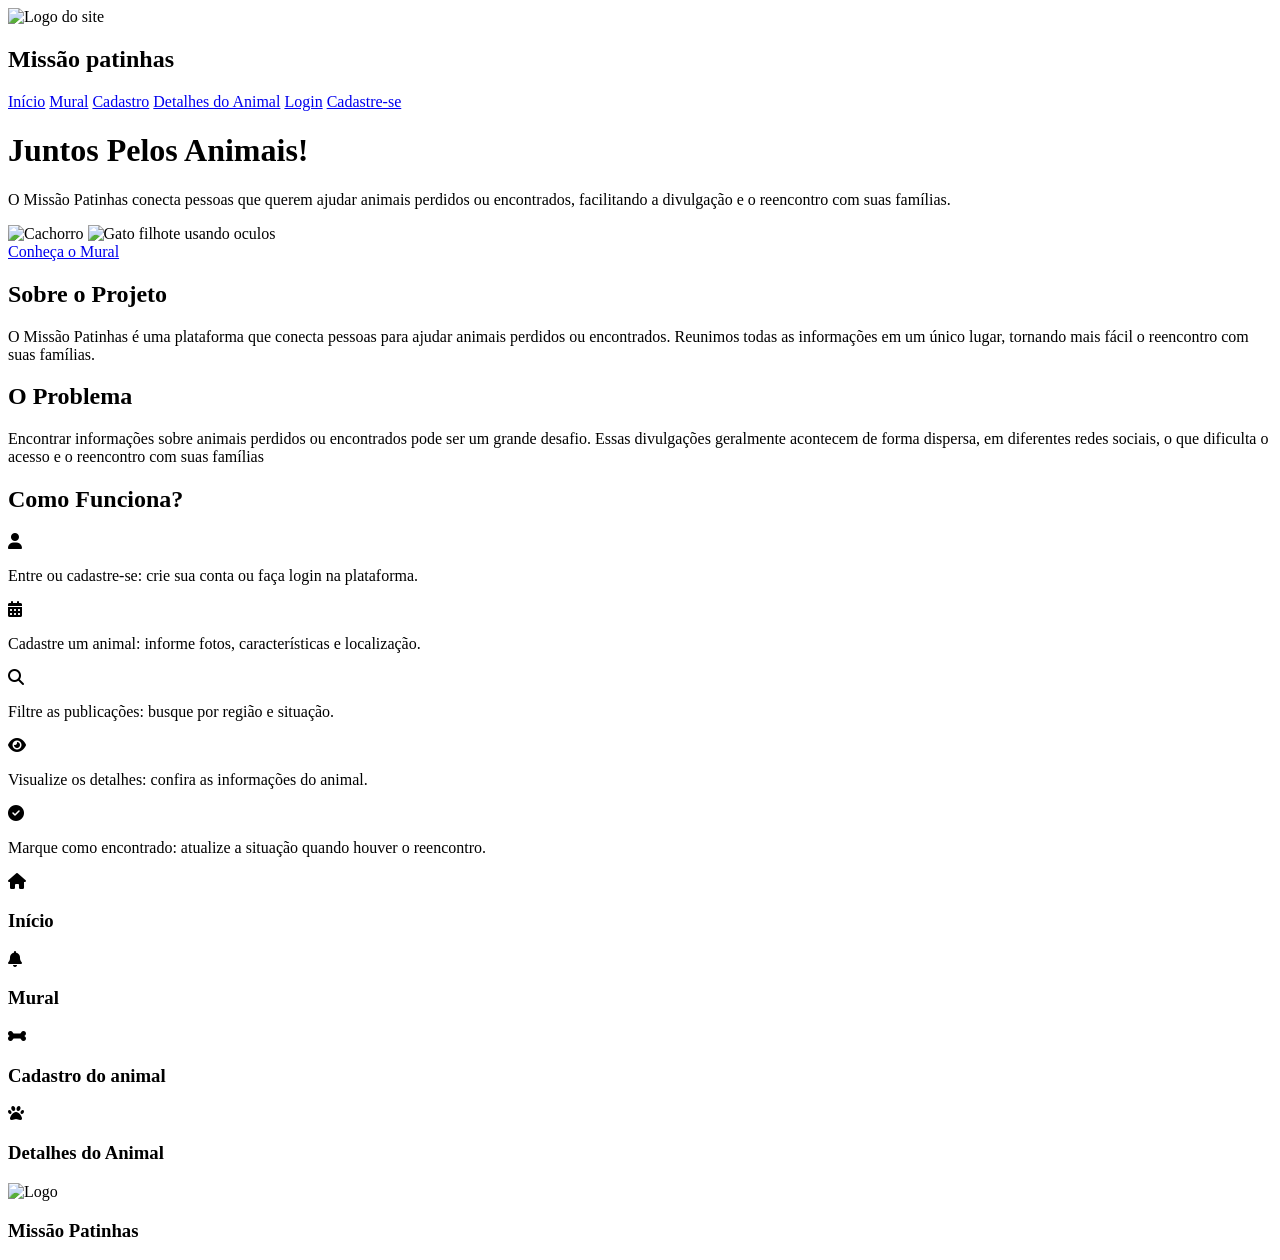
==== pages/inicio.html @ 0e75ca48 "Atualizando página inicial" ====
<!doctype html>
<html lang="pt-br">
  <head>
    <meta charset="UTF-8" />
    <link
      rel="stylesheet"
      href="https://cdnjs.cloudflare.com/ajax/libs/font-awesome/6.7.2/css/all.min.css"
    />
    <link rel="stylesheet" href="/Miss-o-Patinhas/css/inicio.css" />
    <meta name="viewport" content="width=device-width, initial-scale=1.0" />
    <title>Início</title>
  </head>
  <body>
    <header>
      <nav>
        <div>
          <img
            src="/Miss-o-Patinhas/assets/icons/logo patinhas sem fundo.png"
            alt="Logo do site"
          />
          <h2>Missão patinhas</h2>
        </div>
        <a href="#">Início</a>
        <a href="#">Mural</a>
        <a href="#">Cadastro</a>
        <a href="#">Detalhes do Animal</a>
        <a href="login.html">Login</a>
        <a href="cadastrologin.html">Cadastre-se</a>
      </nav>
    </header>

    <main>
      <h1>Juntos Pelos Animais!</h1>
      <p>
        O Missão Patinhas conecta pessoas que querem ajudar animais perdidos ou
        encontrados, facilitando a divulgação e o reencontro com suas famílias.
      </p>

      <section>
        <div>
          <img
            src="/Miss-o-Patinhas/assets/icons/dog inicio sem fundo.png"
            alt="Cachorro"
          />
          <img
            src="/Miss-o-Patinhas/assets/icons/gato miope inicio sem fundo.png"
            alt="Gato filhote usando oculos"
          />
        </div>
      </section>

      <a href="./mural.html">Conheça o Mural</a>

      <section>
        <h2>Sobre o Projeto</h2>
        <p>
          O Missão Patinhas é uma plataforma que conecta pessoas para ajudar
          animais perdidos ou encontrados. Reunimos todas as informações em um
          único lugar, tornando mais fácil o reencontro com suas famílias.
        </p>
      </section>
      <section>
        <h2>O Problema</h2>
        <p>
          Encontrar informações sobre animais perdidos ou encontrados pode ser
          um grande desafio. Essas divulgações geralmente acontecem de forma
          dispersa, em diferentes redes sociais, o que dificulta o acesso e o
          reencontro com suas famílias
        </p>
      </section>
      <section>
        <h2>Como Funciona?</h2>
        <i class="fa-solid fa-user"></i>
        <p>Entre ou cadastre-se: crie sua conta ou faça login na plataforma.</p>

        <i class="fa-solid fa-calendar-days"></i>
        <p>Cadastre um animal: informe fotos, características e localização.</p>

        <i class="fa-solid fa-magnifying-glass"></i>
        <p>Filtre as publicações: busque por região e situação.</p>

        <i class="fa-solid fa-eye"></i>
        <p>Visualize os detalhes: confira as informações do animal.</p>

        <i class="fa-solid fa-circle-check"></i>
        <p>
          Marque como encontrado: atualize a situação quando houver o
          reencontro.
        </p>
      </section>

      <section>
        <i class="fa-solid fa-house"></i>
        <h3>Início</h3>

        <i class="fa-solid fa-bell"></i>
        <h3>Mural</h3>

        <i class="fa-solid fa-bone"></i>
        <h3>Cadastro do animal</h3>

        <i class="fa-solid fa-paw"></i>
        <h3>Detalhes do Animal</h3>
      </section>
    </main>

    <footer>
      <div>
        <img
          src="/Miss-o-Patinhas/assets/icons/logo patinhas sem fundo.png"
          alt="Logo"
        />
        <h3>Missão Patinhas</h3>
      </div>
    </footer>
  </body>
</html>
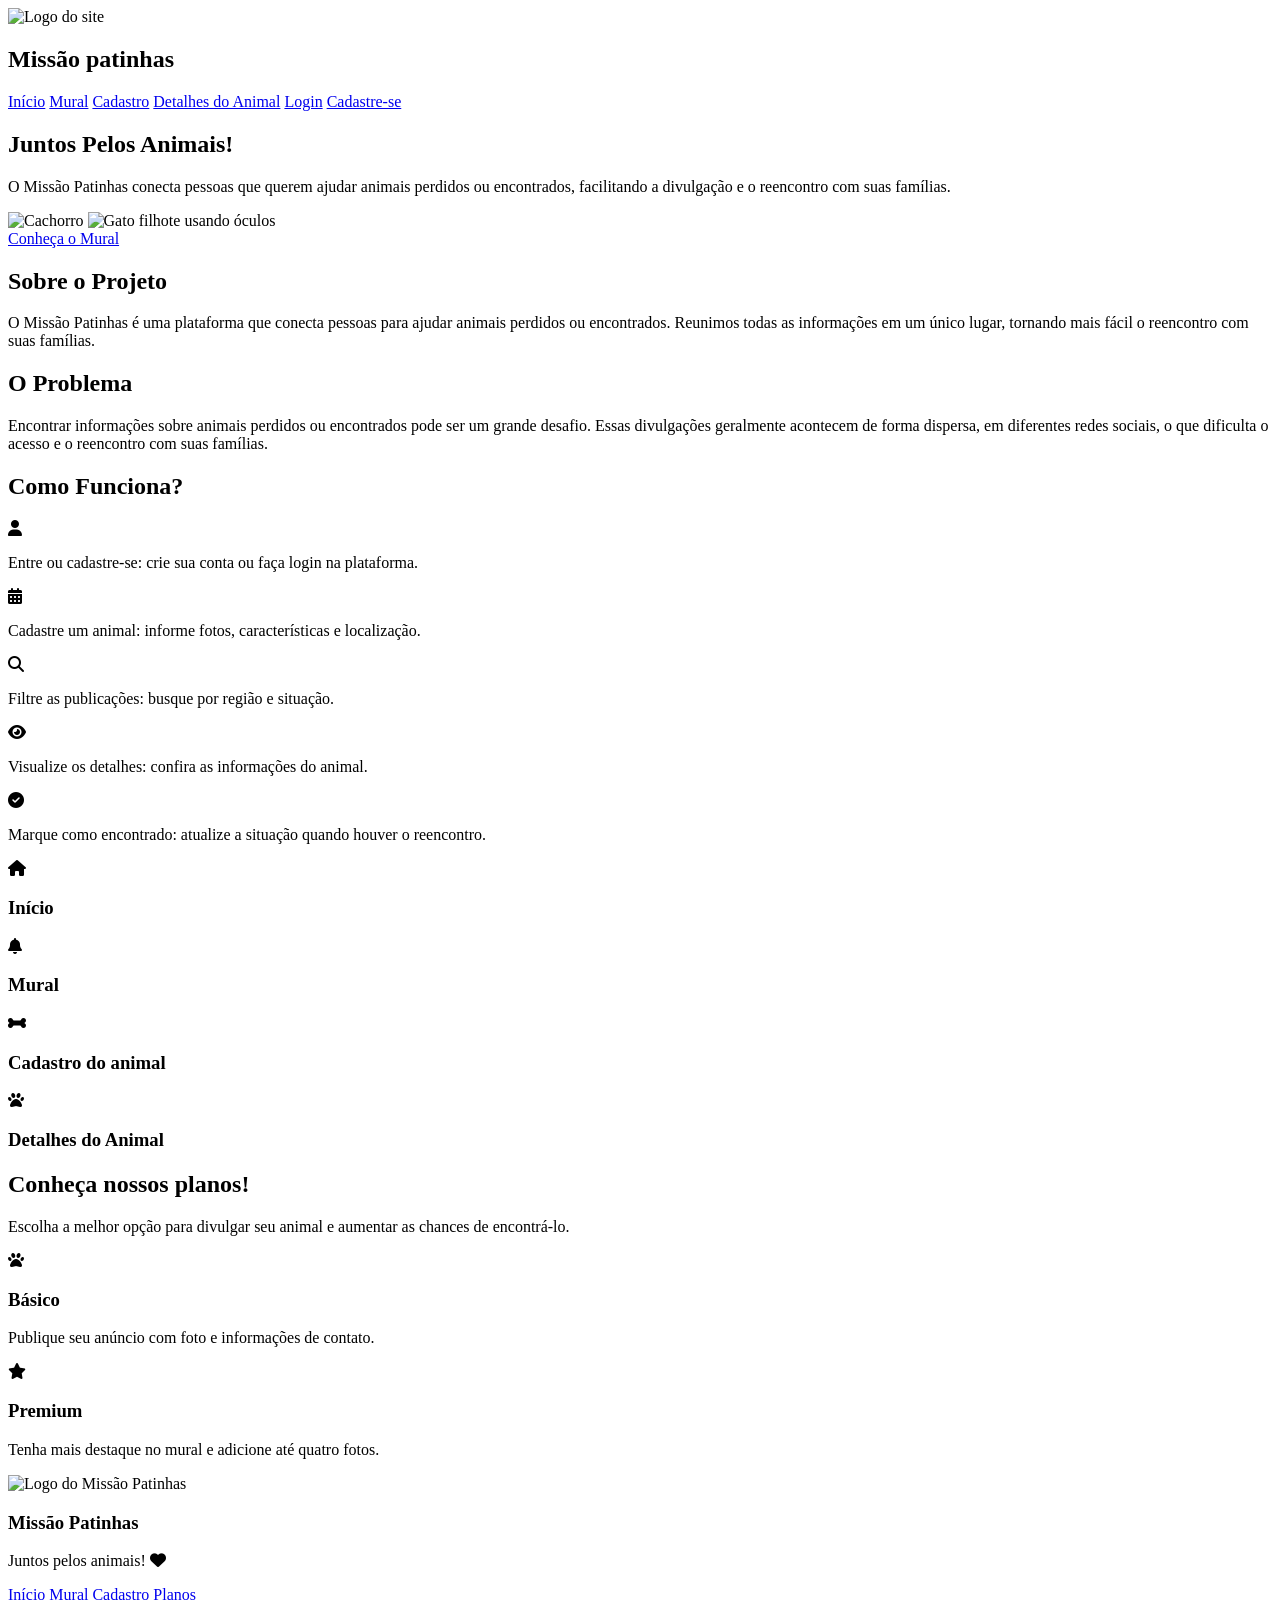
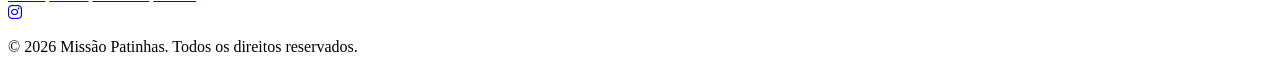
==== commit 8adf4459: "Estilização inicial do cabeçalho e início" ====
--- a/pages/inicio.html
+++ b/pages/inicio.html
@@ -11,107 +11,177 @@
     <title>Início</title>
   </head>
   <body>
-    <header>
-      <nav>
-        <div>
+    <header class="cabecalho">
+      <nav class="menu">
+        <div class="logo">
           <img
             src="/Miss-o-Patinhas/assets/icons/logo patinhas sem fundo.png"
             alt="Logo do site"
           />
-          <h2>Missão patinhas</h2>
+          <h2 class="nomeLogo">Missão patinhas</h2>
         </div>
-        <a href="#">Início</a>
-        <a href="#">Mural</a>
-        <a href="#">Cadastro</a>
-        <a href="#">Detalhes do Animal</a>
-        <a href="login.html">Login</a>
-        <a href="cadastrologin.html">Cadastre-se</a>
+
+        <a class="linkMenu" href="#">Início</a>
+        <a class="linkMenu" href="#">Mural</a>
+        <a class="linkMenu" href="#">Cadastro</a>
+        <a class="linkMenu" href="#">Detalhes do Animal</a>
+        <a class="linkMenu" href="login.html">Login</a>
+        <a class="linkMenu" href="cadastrologin.html">Cadastre-se</a>
       </nav>
     </header>
 
-    <main>
-      <h1>Juntos Pelos Animais!</h1>
-      <p>
-        O Missão Patinhas conecta pessoas que querem ajudar animais perdidos ou
-        encontrados, facilitando a divulgação e o reencontro com suas famílias.
-      </p>
+    <main class="conteudoPrincipal">
+      <section class="inicio">
+        <h1 class="tituloInicio">Juntos Pelos Animais!</h1>
+        <p class="paragrafoInicio">
+          O Missão Patinhas conecta pessoas que querem ajudar animais perdidos
+          ou encontrados, facilitando a divulgação e o reencontro com suas
+          famílias.
+        </p>
 
-      <section>
-        <div>
+        <div class="inicioImagens">
           <img
             src="/Miss-o-Patinhas/assets/icons/dog inicio sem fundo.png"
             alt="Cachorro"
           />
           <img
             src="/Miss-o-Patinhas/assets/icons/gato miope inicio sem fundo.png"
-            alt="Gato filhote usando oculos"
+            alt="Gato filhote usando óculos"
           />
         </div>
+
+        <a class="botaoMural" href="./mural.html">Conheça o Mural</a>
       </section>
 
-      <a href="./mural.html">Conheça o Mural</a>
-
-      <section>
-        <h2>Sobre o Projeto</h2>
-        <p>
+      <section class="sobre">
+        <h2 class="tituloSobre">Sobre o Projeto</h2>
+        <p class="paragrafoSobre">
           O Missão Patinhas é uma plataforma que conecta pessoas para ajudar
           animais perdidos ou encontrados. Reunimos todas as informações em um
           único lugar, tornando mais fácil o reencontro com suas famílias.
         </p>
       </section>
-      <section>
-        <h2>O Problema</h2>
-        <p>
+
+      <section class="problema">
+        <h2 class="tituloProblema">O Problema</h2>
+        <p class="paragrafoProblema">
           Encontrar informações sobre animais perdidos ou encontrados pode ser
           um grande desafio. Essas divulgações geralmente acontecem de forma
           dispersa, em diferentes redes sociais, o que dificulta o acesso e o
-          reencontro com suas famílias
-        </p>
-      </section>
-      <section>
-        <h2>Como Funciona?</h2>
-        <i class="fa-solid fa-user"></i>
-        <p>Entre ou cadastre-se: crie sua conta ou faça login na plataforma.</p>
-
-        <i class="fa-solid fa-calendar-days"></i>
-        <p>Cadastre um animal: informe fotos, características e localização.</p>
-
-        <i class="fa-solid fa-magnifying-glass"></i>
-        <p>Filtre as publicações: busque por região e situação.</p>
-
-        <i class="fa-solid fa-eye"></i>
-        <p>Visualize os detalhes: confira as informações do animal.</p>
-
-        <i class="fa-solid fa-circle-check"></i>
-        <p>
-          Marque como encontrado: atualize a situação quando houver o
-          reencontro.
+          reencontro com suas famílias.
         </p>
       </section>
 
-      <section>
-        <i class="fa-solid fa-house"></i>
-        <h3>Início</h3>
+      <section class="comoFunciona">
+        <h2 class="tituloComoFunciona">Como Funciona?</h2>
 
-        <i class="fa-solid fa-bell"></i>
-        <h3>Mural</h3>
+        <div class="etapa">
+          <i class="fa-solid fa-user"></i>
+          <p>
+            Entre ou cadastre-se: crie sua conta ou faça login na plataforma.
+          </p>
+        </div>
 
-        <i class="fa-solid fa-bone"></i>
-        <h3>Cadastro do animal</h3>
+        <div class="etapa">
+          <i class="fa-solid fa-calendar-days"></i>
+          <p>
+            Cadastre um animal: informe fotos, características e localização.
+          </p>
+        </div>
 
-        <i class="fa-solid fa-paw"></i>
-        <h3>Detalhes do Animal</h3>
+        <div class="etapa">
+          <i class="fa-solid fa-magnifying-glass"></i>
+          <p>Filtre as publicações: busque por região e situação.</p>
+        </div>
+
+        <div class="etapa">
+          <i class="fa-solid fa-eye"></i>
+          <p>Visualize os detalhes: confira as informações do animal.</p>
+        </div>
+
+        <div class="etapa">
+          <i class="fa-solid fa-circle-check"></i>
+          <p>
+            Marque como encontrado: atualize a situação quando houver o
+            reencontro.
+          </p>
+        </div>
+      </section>
+
+      <section class="paginas">
+        <div class="paginaItem">
+          <i class="fa-solid fa-house"></i>
+          <h3>Início</h3>
+        </div>
+
+        <div class="paginaItem">
+          <i class="fa-solid fa-bell"></i>
+          <h3>Mural</h3>
+        </div>
+
+        <div class="paginaItem">
+          <i class="fa-solid fa-bone"></i>
+          <h3>Cadastro do animal</h3>
+        </div>
+
+        <div class="paginaItem">
+          <i class="fa-solid fa-paw"></i>
+          <h3>Detalhes do Animal</h3>
+        </div>
+      </section>
+
+      <!-- Planos -->
+      <section class="planos">
+        <h2 class="tituloPlanos">Conheça nossos planos!</h2>
+
+        <p class="paragrafoPlanos">
+          Escolha a melhor opção para divulgar seu animal e aumentar as chances
+          de encontrá-lo.
+        </p>
+
+        <article class="planoBasico">
+          <i class="fa-solid fa-paw"></i>
+          <h3>Básico</h3>
+          <p>Publique seu anúncio com foto e informações de contato.</p>
+        </article>
+
+        <article class="planoPremium">
+          <i class="fa-solid fa-star"></i>
+          <h3>Premium</h3>
+          <p>Tenha mais destaque no mural e adicione até quatro fotos.</p>
+        </article>
       </section>
     </main>
 
-    <footer>
-      <div>
+    <footer class="rodape">
+      <div class="rodapeLogo">
         <img
           src="/Miss-o-Patinhas/assets/icons/logo patinhas sem fundo.png"
-          alt="Logo"
+          alt="Logo do Missão Patinhas"
         />
         <h3>Missão Patinhas</h3>
       </div>
+
+      <p class="rodapeFrase">
+        Juntos pelos animais! <i class="fa-solid fa-heart"></i>
+      </p>
+
+      <nav class="rodapeMenu">
+        <a href="#">Início</a>
+        <a href="#">Mural</a>
+        <a href="#">Cadastro</a>
+        <a href="planos.html">Planos</a>
+      </nav>
+
+      <div class="rodapeRedes">
+        <a href="#" aria-label="Instagram">
+          <i class="fa-brands fa-instagram"></i>
+        </a>
+      </div>
+
+      <p class="rodapeDireitos">
+        © 2026 Missão Patinhas. Todos os direitos reservados.
+      </p>
     </footer>
   </body>
 </html>
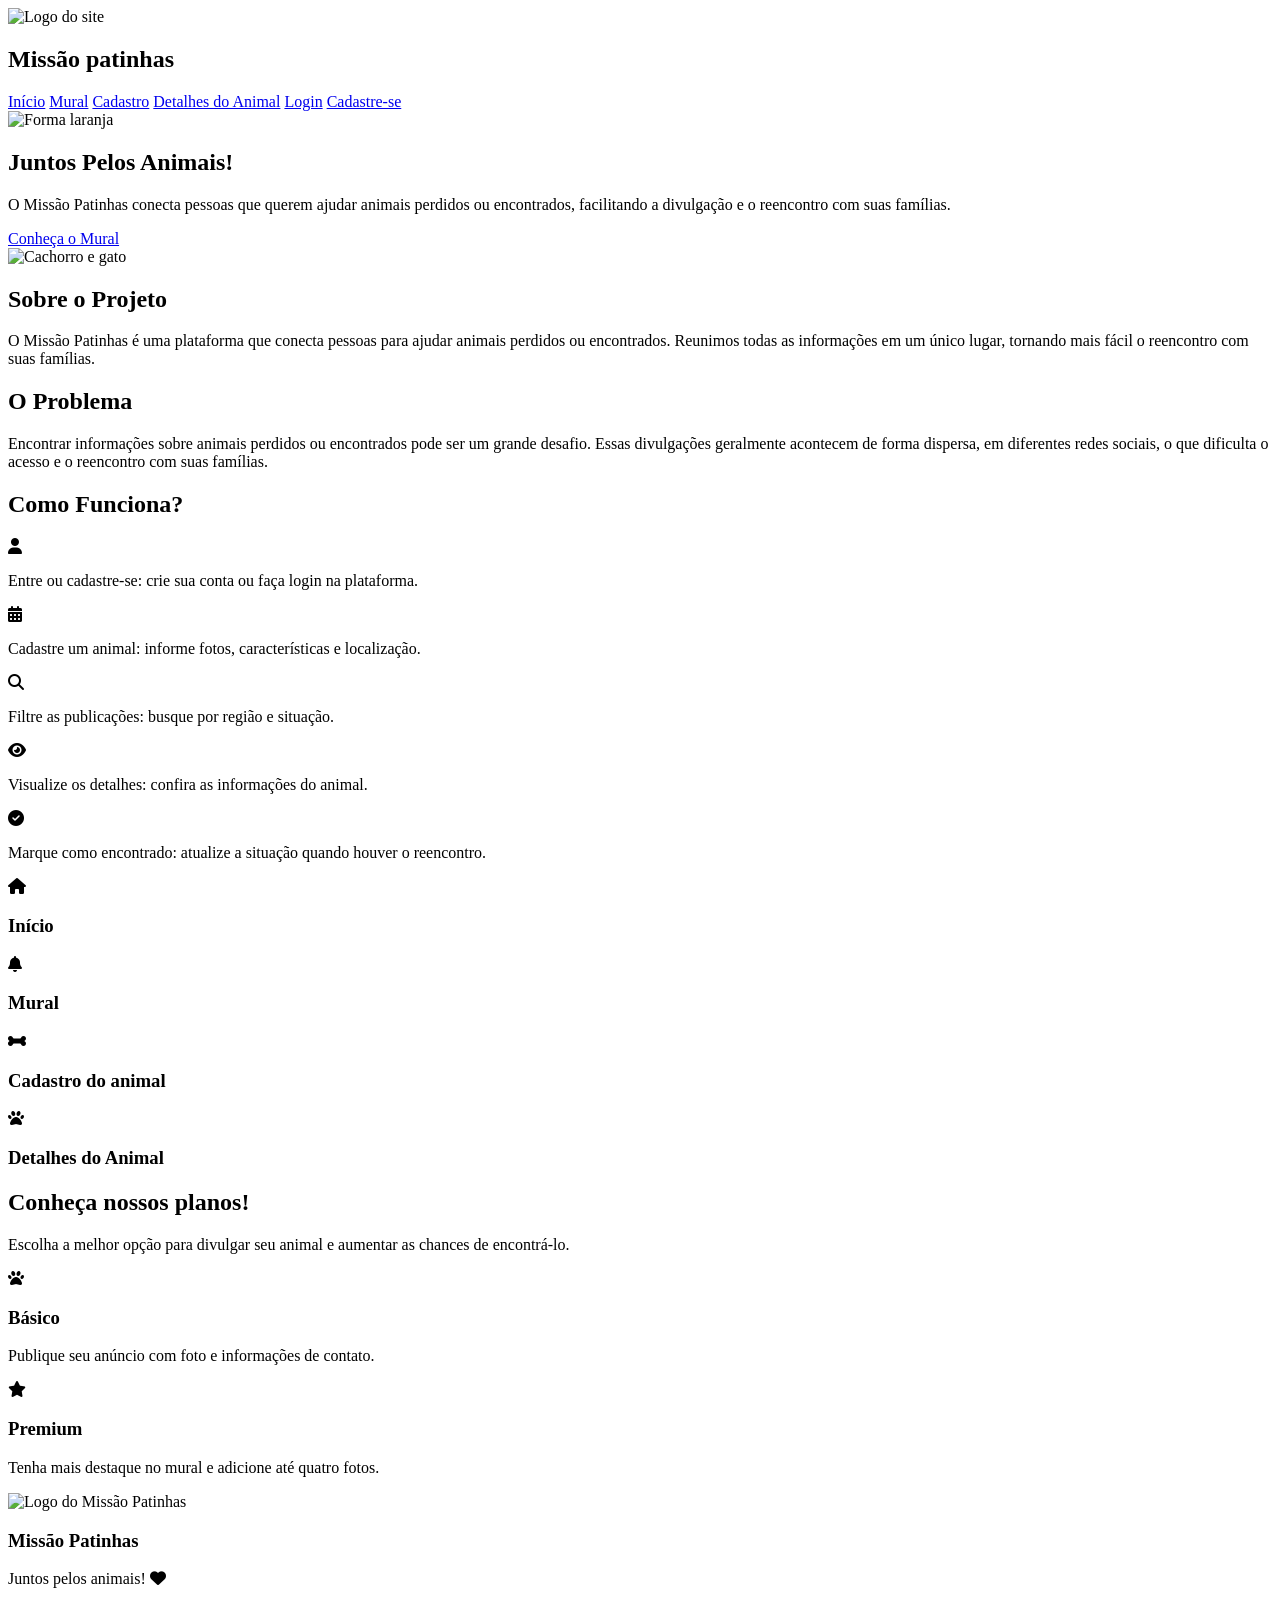
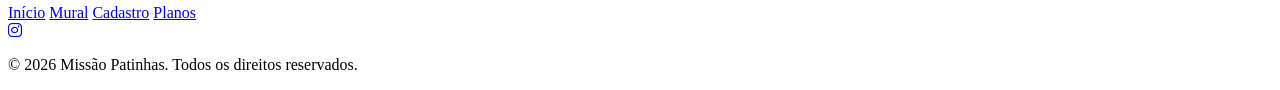
==== commit bbe5f640: "Ajustes no início do site" ====
--- a/pages/inicio.html
+++ b/pages/inicio.html
@@ -8,8 +8,10 @@
     />
     <link rel="stylesheet" href="/Miss-o-Patinhas/css/inicio.css" />
     <meta name="viewport" content="width=device-width, initial-scale=1.0" />
+
     <title>Início</title>
   </head>
+
   <body>
     <header class="cabecalho">
       <nav class="menu">
@@ -32,25 +34,28 @@
 
     <main class="conteudoPrincipal">
       <section class="inicio">
-        <h1 class="tituloInicio">Juntos Pelos Animais!</h1>
-        <p class="paragrafoInicio">
-          O Missão Patinhas conecta pessoas que querem ajudar animais perdidos
-          ou encontrados, facilitando a divulgação e o reencontro com suas
-          famílias.
-        </p>
+        <div class="formaLaranja">
+       <img src="/Miss-o-Patinhas/assets/icons/back laranja.png" alt="Forma laranja">
+        </div>
+
+        <div class="inicioTexto">
+          <h1 class="tituloInicio">Juntos Pelos Animais!</h1>
+
+          <p class="paragrafoInicio">
+            O Missão Patinhas conecta pessoas que querem ajudar animais perdidos
+            ou encontrados, facilitando a divulgação e o reencontro com suas
+            famílias.
+          </p>
+
+          <a href="mural.html" class="botaoMural">Conheça o Mural</a>
+        </div>
 
         <div class="inicioImagens">
           <img
-            src="/Miss-o-Patinhas/assets/icons/dog inicio sem fundo.png"
-            alt="Cachorro"
-          />
-          <img
-            src="/Miss-o-Patinhas/assets/icons/gato miope inicio sem fundo.png"
-            alt="Gato filhote usando óculos"
+            src="/Miss-o-Patinhas/assets/icons/gato e cachorro e tals.png"
+            alt="Cachorro e gato"
           />
         </div>
-
-        <a class="botaoMural" href="./mural.html">Conheça o Mural</a>
       </section>
 
       <section class="sobre">
@@ -130,7 +135,6 @@
         </div>
       </section>
 
-      <!-- Planos -->
       <section class="planos">
         <h2 class="tituloPlanos">Conheça nossos planos!</h2>
 
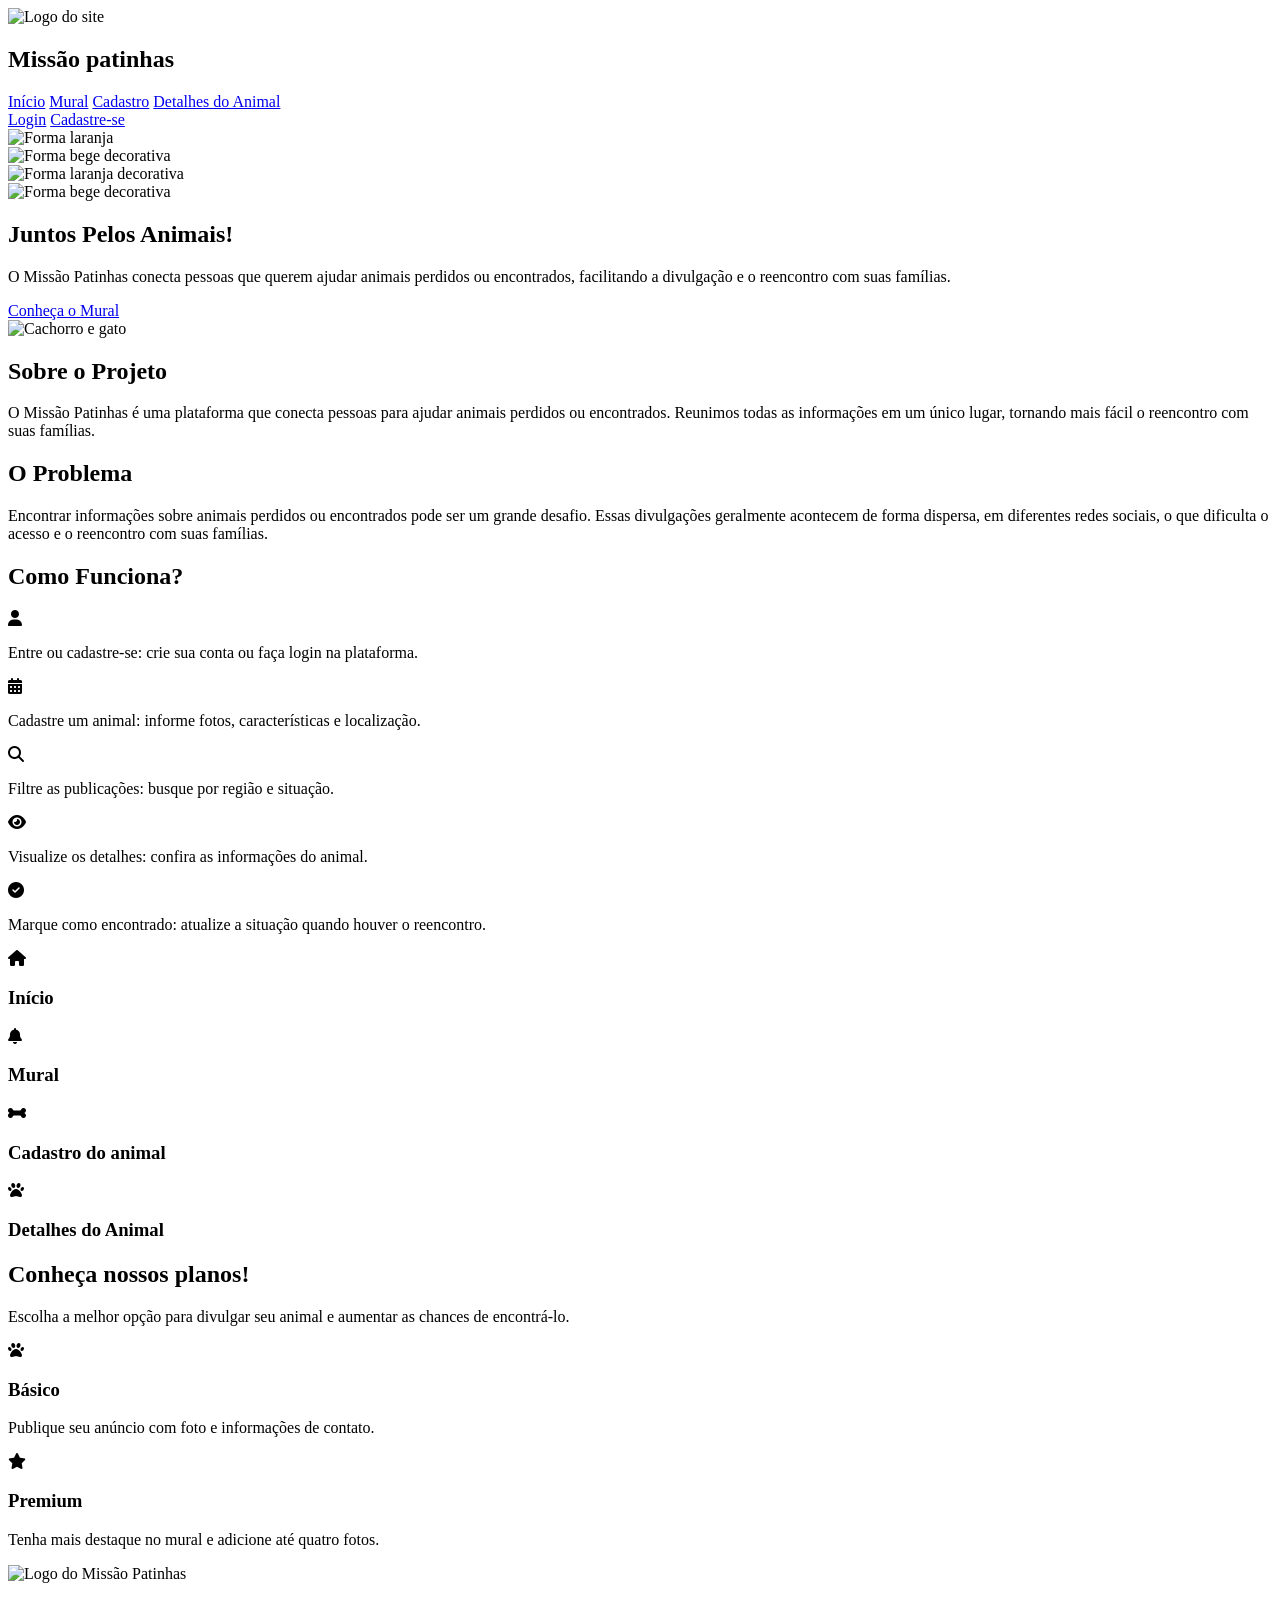
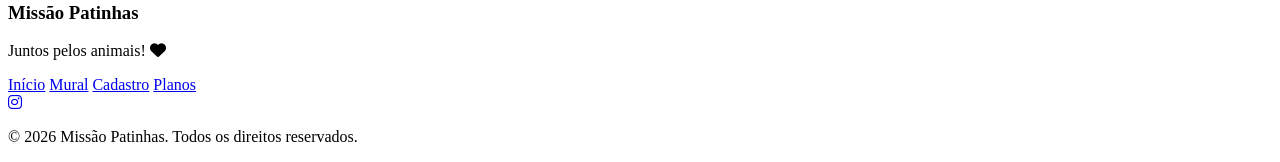
==== commit 027915da: "Atualiza página inicial" ====
--- a/pages/inicio.html
+++ b/pages/inicio.html
@@ -13,29 +13,56 @@
   </head>
 
   <body>
-    <header class="cabecalho">
-      <nav class="menu">
-        <div class="logo">
-          <img
-            src="/Miss-o-Patinhas/assets/icons/logo patinhas sem fundo.png"
-            alt="Logo do site"
-          />
-          <h2 class="nomeLogo">Missão patinhas</h2>
-        </div>
-
-        <a class="linkMenu" href="#">Início</a>
-        <a class="linkMenu" href="#">Mural</a>
-        <a class="linkMenu" href="#">Cadastro</a>
-        <a class="linkMenu" href="#">Detalhes do Animal</a>
-        <a class="linkMenu" href="login.html">Login</a>
-        <a class="linkMenu" href="cadastrologin.html">Cadastre-se</a>
-      </nav>
-    </header>
-
     <main class="conteudoPrincipal">
+      <header class="cabecalho">
+        <nav class="menu">
+          <div class="logo">
+            <img
+              src="/Miss-o-Patinhas/assets/icons/logo patinhas sem fundo.png"
+              alt="Logo do site"
+            />
+            <h2 class="nomeLogo">Missão patinhas</h2>
+          </div>
+
+          <div class="linksMenu">
+            <a class="linkMenu" href="#">Início</a>
+            <a class="linkMenu" href="#">Mural</a>
+            <a class="linkMenu" href="#">Cadastro</a>
+            <a class="linkMenu" href="#">Detalhes do Animal</a>
+          </div>
+
+          <div class="botoesMenu">
+            <a class="login" href="login.html">Login</a>
+            <a class="cadastro" href="cadastrologin.html">Cadastre-se</a>
+          </div>
+        </nav>
+      </header>
+
+      <div class="formaLaranja">
+        <img
+          src="/Miss-o-Patinhas/assets/icons/back laranja.png"
+          alt="Forma laranja"
+        />
+      </div>
+      <div class="formaBege">
+        <img
+          src="/Miss-o-Patinhas/assets/icons/back bege.png"
+          alt="Forma bege decorativa "
+        />
+      </div>
       <section class="inicio">
         <div class="formaLaranja">
-       <img src="/Miss-o-Patinhas/assets/icons/back laranja.png" alt="Forma laranja">
+          <img
+            src="/Miss-o-Patinhas/assets/icons/back laranja.png"
+            alt="Forma laranja decorativa"
+          />
+        </div>
+
+        <div class="formaBege">
+          <img
+            src="/Miss-o-Patinhas/assets/icons/back bege.png"
+            alt="Forma bege decorativa"
+          />
         </div>
 
         <div class="inicioTexto">
